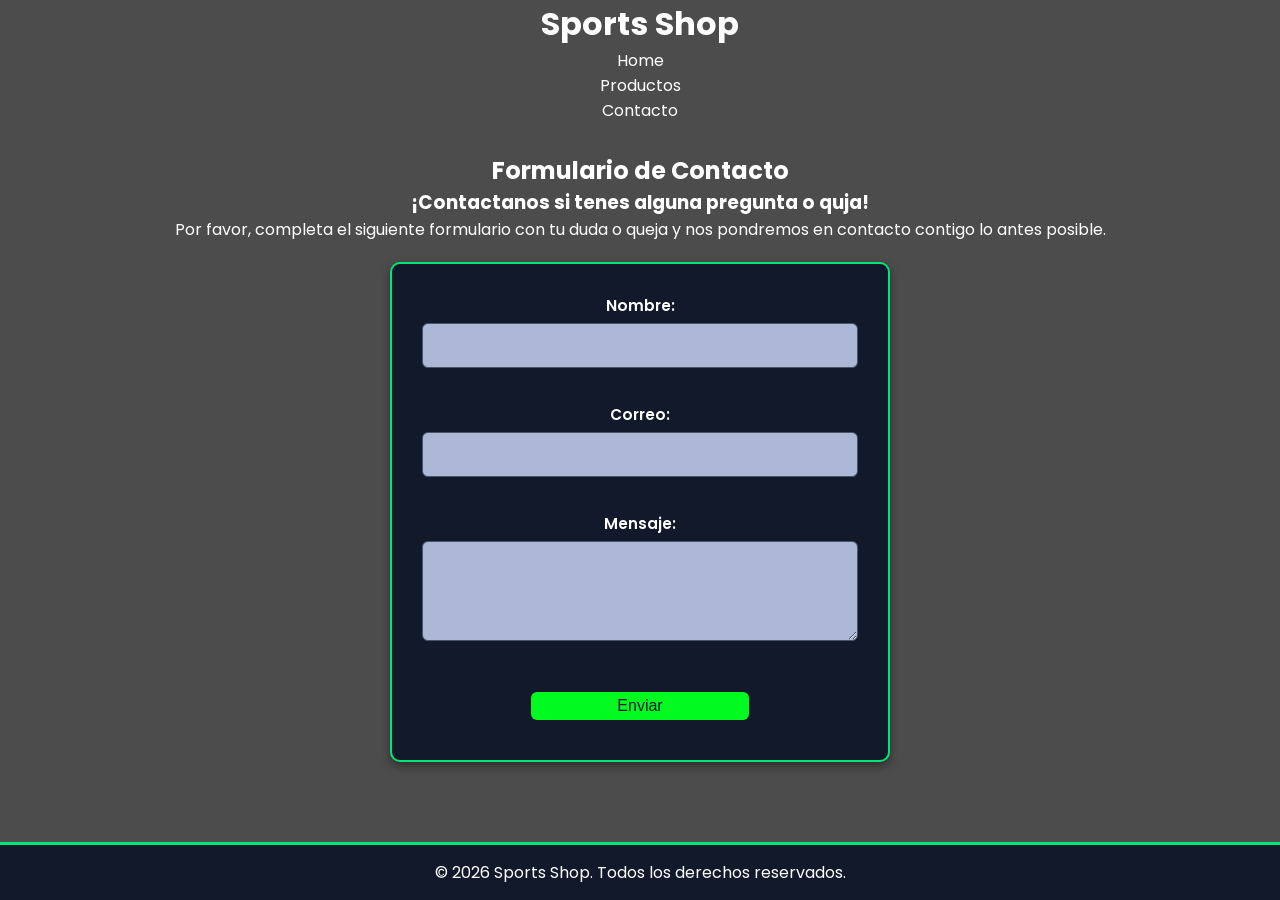
==== pages/contactos.html @ 4ea0e2be "Pre-Entrega Frontend JS" ====
<!DOCTYPE html>
<html lang="en">

<head>
    <meta charset="UTF-8">
    <meta name="viewport" content="width=device-width, initial-scale=1.0">
    <title>Sports Shop</title>
    <link rel="stylesheet" href="../styles/styles.css">
</head>

<body>
    <header class ="header">
        <h1>Sports Shop</h1>
        <nav>
            <ul>
                <li><a href="../index.html">Home</a></li>
                <li><a href="../index.html">Productos</a></li>
                <li><a href="../pages/contactos.html">Contacto</a></li>
            </ul>
        </nav>
    </header>
    <main class="main">
        <h2>Formulario de Contacto</h2>
        <h3>¡Contactanos si tenes alguna pregunta o quja!</h3>
        <p>Por favor, completa el siguiente formulario con tu duda o queja y nos pondremos en contacto contigo lo antes posible.</p>
        <form class="formulario" action="https://formspree.io/f/xzededvn" method="post">
            <label>Nombre: 
                <input type="text" name="nombre" required>
            </label>
            <br>
            <label>Correo: 
                <input type="email" name="correo" required>
            </label>
            <br>
            <label>Mensaje: 
                <textarea name="mensaje" required></textarea>
            </label>
            <br>
            <button class="boton" type="submit">Enviar</button>
        </form>
    </main>
    <footer class="footer">
        <p>&copy; 2026 Sports Shop. Todos los derechos reservados.</p>
    </footer>
</body>
</html>
---- styles/styles.css ----
/* IMPORTACION DE FUENTES */
@import url('https://fonts.googleapis.com/css2?family=Poppins:wght@300;400;600;700&display=swap');

* {
    margin: 0;
    padding: 0;
    box-sizing: border-box;
}
/* BODY */
body {
    font-family: 'Poppins', sans-serif;
    color: #ffffff;
    background-image: linear-gradient(rgba(0, 0, 0, 0.7), rgba(0, 0, 0, 0.7)), url('../img/sports-fondo.jpg');
    background-size: cover;
    background-position: center;
    background-attachment: fixed;
    min-height: 100vh;
    display: flex;
    flex-direction: column;
    text-align: center;
}

/* LINKS */
a {
    text-decoration: none;
    color: inherit;
}

/* IMAGENES */
img{
    margin: 10px 0;
    max-width: 50%;
    height: auto;
    border-radius: 8px;
}

/* NAVEGACIÓN */
.navegacion {
    background-color: rgba(15, 23, 42, 0.95);
    padding: 15px 30px;
    border-bottom: 3px solid #00e676;
    display: flex;
    justify-content: space-between;
    align-items: center;
}
.navegacion nav ul {
    list-style: none;
    display: flex;
    gap: 25px;
}
.navegacion nav ul li a {
    font-weight: 600;
    color: #007202;
}
.navegacion nav ul li a:hover {
    color: #00e676;
}

/* MAIN */
.main {
    padding: 30px 20px;
    max-width: 1100px;
    margin: 0 auto;
    width: 100%;
}

/* PRODUCTOS */
.productos {
    display: grid;
    grid-template-columns: 1fr 1fr;
    gap: 30px;
    padding: 20px;
}
.oferta, .zapatillas, .remeras {
    background-color: rgba(15, 23, 42, 0.95);
    border: rgba(255, 255, 255, 0.1) 2px solid;
    border-radius: 10px;
    padding: 20px;
    gap: 20px;
    align-items: center;
}

/* OFERTA */
.oferta{
    border-top:rgb(255, 89, 0) 3px solid;
    grid-column: 1 / -1;
    display: grid;
    grid-template-columns: repeat(3, 1fr);
    
}
.oferta h3,
.oferta > p {
    grid-column: 1 / -1;
}
.oferta h3{
    font-size: 1.4rem;
    border-bottom: 2px solid #ff5252;
    padding-bottom: 5px;
    display: inline-block;
}
.oferta > p{
    color: #ff5252;
    font-weight: 600;
}

/* ZAPATILLAS */
.zapatillas{
    border-top: 3px solid #00e676;
    grid-column: 1;
    display: flex;
    flex-direction: column;
}

/* REMERAS */
.remeras{
    border-top: 3px solid #00e676;
    grid-column: 2;
    display: flex;
    flex-direction: column;
}

.zapatillas h3,
.remeras h3{
    font-size: 1.4rem;
    border-bottom: 2px solid #00e676;
    padding-bottom: 5px;
}

/* CONTENIDO */
.contenido{
    background-color: rgba(15, 23, 42, 0.7);
    border-radius: 8px;
}
.zapatillas .contenido,
.remeras .contenido{
    width: 60%;
    border: 2px solid rgba(30, 255, 0, 0.766);
}
.zapatillas .contenido p:nth-of-type(2),
.remeras .contenido p:nth-of-type(2){
    color: #9aff57;
}
.oferta .contenido{
    border: 2px solid rgb(255, 89, 0);
}
.oferta .contenido p:nth-of-type(2){
    text-decoration: line-through;
    color: #ff5252;
}
.oferta .contenido p:nth-of-type(3){
    color: #9aff57;
}

/* CONTACTO */
.contacto {
    max-width: 1000px;
    margin: 20px auto 40px auto;
    background-color: rgba(15, 23, 42, 0.95);
    padding: 25px;
    text-align: center;
    border: #00e676 3px solid;
    border-radius: 10px;
}
.contacto a{
    font-weight: 600;
    color: #007202;
}
.contacto a:hover{
    color: #00e676;
}

/* FORMULARIO */
.formulario{
    max-width: 500px;
    margin: 20px auto;
    background-color: rgba(15, 23, 42, 0.95);
    padding: 30px;
    border:#00e676 2px solid;
    border-radius: 10px;
    box-shadow: 0 4px 10px rgba(0, 0, 0, 0.4);
}
.formulario label{
    display: block;
    margin-bottom: 10px;
    font-size: 0.95rem;
    font-weight: 600;
}
.formulario input,
.formulario textarea{
    width: 100%;
    margin-top: 6px;
    padding: 10px 12px;
    border-radius: 6px;
    border: 1px solid #475569;
    background-color: #acb8d6;
    font-family: inherit;
    font-size: 0.95rem;
    transition: border-color 0.3s ease;
}
.formulario textarea {
    min-height: 100px;
    resize: vertical;
}

/* BOTÓN */
.boton{
    width: 50%;
    padding: 5px;
    background-color: #00fb21;
    color: #0f172a;
    border: none;
    border-radius: 6px;
    font-size: 1rem;
    cursor: pointer;
    margin: 10px 0;
}
.boton:hover {
    background-color: #008200;
}

/* FOOTER */
.footer {
    background-color: rgba(15, 23, 42, 0.95);
    padding: 15px;
    border-top: 3px solid #00e676;
    margin-top: auto;
}

/* MEDIA QUERIES */
@media (max-width: 768px) {

    /* 1. NAVEGACIÓN: Se apila verticalmente para que el menú no se aplaste */
    .navegacion {
        flex-direction: column;
        gap: 15px;
        padding: 15px;
        text-align: center;
    }
    .navegacion nav ul {
        gap: 15px;
        padding: 0;
    }

    /* 2. ESPACIADOS GENERALES */
    .main {
        padding: 20px 10px;
    }

    /* 3. SECCIÓN PRODUCTOS: De 2 columnas pasa a 1 sola */
    .productos {
        grid-template-columns: 1fr;
        padding: 10px 0;
        gap: 20px;
    }

    /* Las ofertas pasan de 3 columnas a 1 sola */
    .oferta {
        grid-template-columns: 1fr;
    }

    /* Zapatillas y remeras se acomodan una debajo de la otra en la única columna */
    .zapatillas,
    .remeras {
        grid-column: 1;
    }

    /* En celulares las tarjetas ya no deben quedar al 60%, ocupan el ancho cómodo */
    .zapatillas .contenido,
    .remeras .contenido {
        width: 100%;
    }

    /* Las imágenes de los productos se agrandan un poco para apreciarse en celular */
    img {
        max-width: 75%;
    }

    /* Los botones pasan a ser más cómodos para tocar con el dedo */
    .boton {
        width: 80%;
    }

    /* 4. FORMULARIO Y CONTACTO */
    .contacto {
        margin: 20px 10px;
        padding: 20px 15px;
    }
    .formulario {
        width: 100%;
        margin: 20px auto;
        padding: 20px 15px;
    }
    .formulario .boton {
        width: 100%;
    }
}
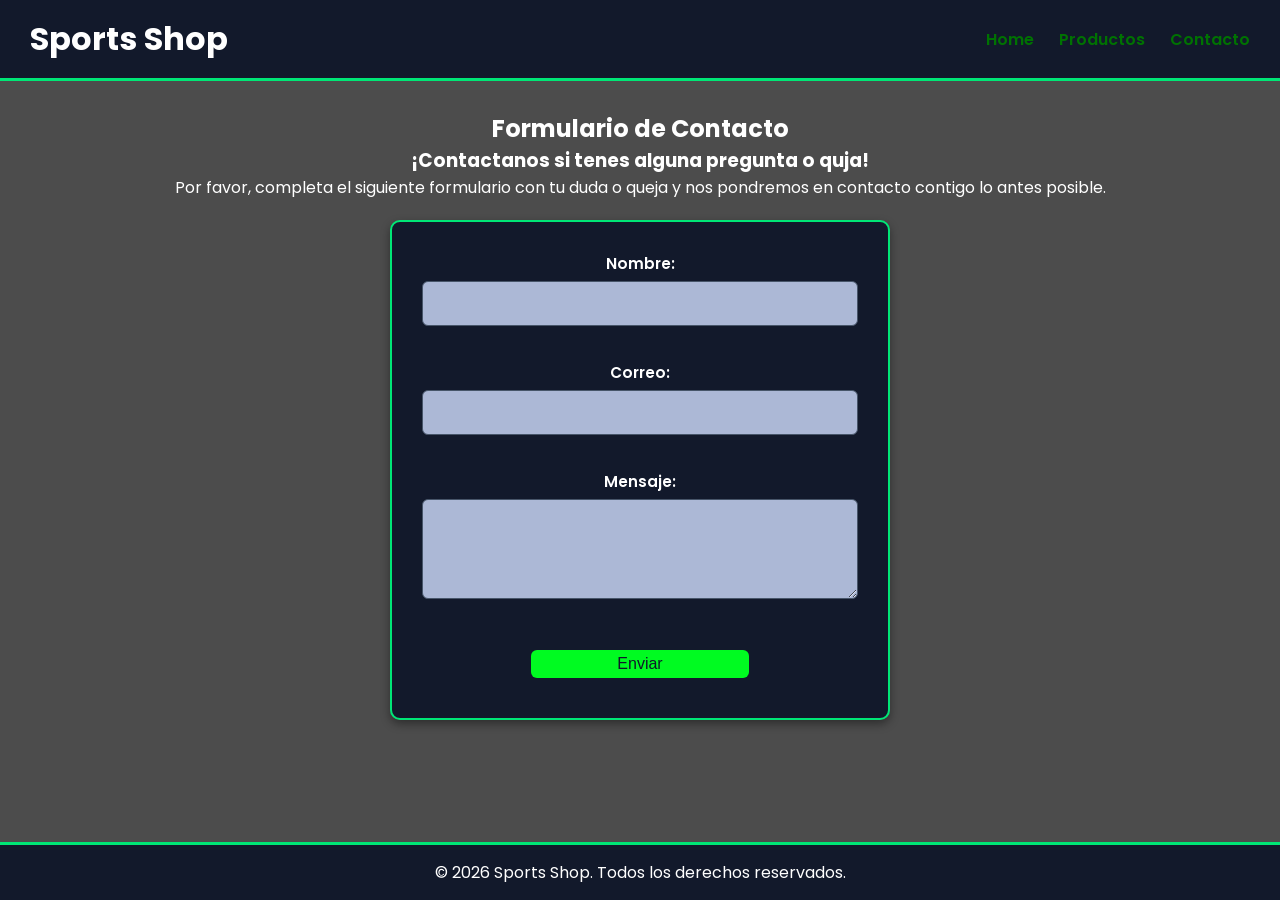
==== commit b85b163c: "Pre-Entrega Frontend JS" ====
--- a/pages/contactos.html
+++ b/pages/contactos.html
@@ -9,7 +9,7 @@
 </head>
 
 <body>
-    <header class ="header">
+    <header class ="navegacion">
         <h1>Sports Shop</h1>
         <nav>
             <ul>
@@ -43,4 +43,4 @@
         <p>&copy; 2026 Sports Shop. Todos los derechos reservados.</p>
     </footer>
 </body>
-</html>+</html>
